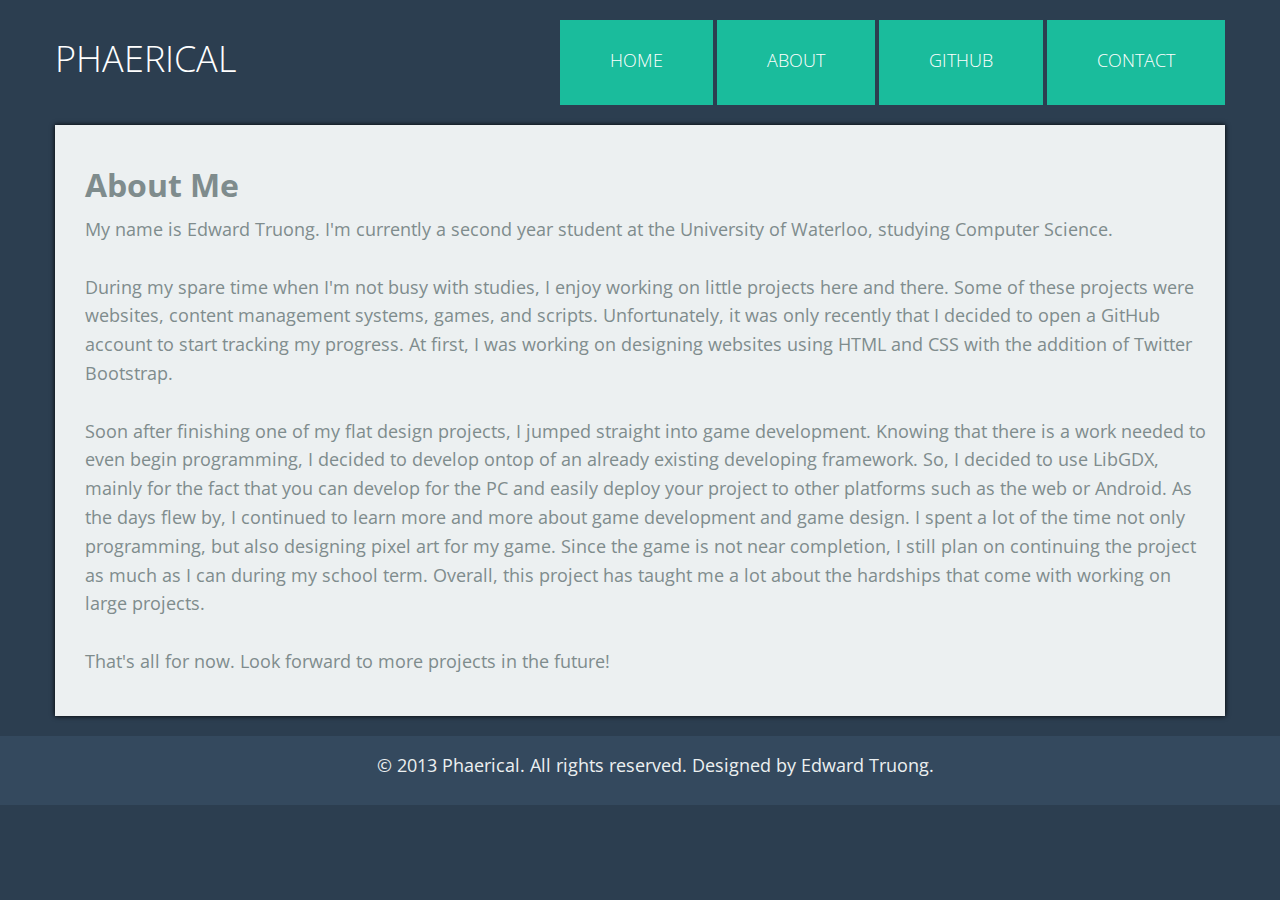
==== about.html @ 975730c6 "New banner, about, contact page" ====
<!doctype html>
<html lang="en">
<head>
	<meta charset="utf-8">
	<meta name="viewport" content="width=device-width, initial-scale=1, maximum-scale=1">
	<meta name="description" content="">
	<meta name="author" content="">
	<title>Phaerical Productions</title>
	<link rel="stylesheet" href="css/bootstrap.css">
	<link rel="stylesheet" href="css/styles.css">
	<link rel="stylesheet" href="css/bootstrap-responsive.css">
	<link href='http://fonts.googleapis.com/css?family=Open+Sans:400,300,600' rel='stylesheet' type='text/css'>
</head>

<body>
	<div class="navbar navbar-static-top">
		<div class="navbar-inner">
			<div class="container">
				<a class="btn btn-navbar" data-toggle="collapse" data-target=".nav-collapse">
	                <span class="icon-bar"></span>
	                <span class="icon-bar"></span>
	                <span class="icon-bar"></span>
	            </a>
				<a class="brand" href="index.html">PHAERICAL</a>
				<div class="nav-collapse">
					<ul class="nav pull-right">
						<li><a href="index.html">HOME</a></li>
						<li><a href="about.html">ABOUT</a></li>
						<li><a href="https://github.com/Phaerical/">GITHUB</a></li>
						<li><a href="contact.html">CONTACT</a></li>
					</ul>
				</div>
			</div>
		</div>
	</div>
	
	<div class="container">
		<div class="row-fluid content-box">
			<div class="span12 left">
				<p>
					<h2>About Me</h2>
					My name is Edward Truong.  I'm currently a second year student at the University of Waterloo, studying Computer Science.
					<br><br>
					During my spare time when I'm not busy with studies, I enjoy working on little projects here and there.
					Some of these projects were websites, content management systems, games, and scripts.
					Unfortunately, it was only recently that I decided to open a GitHub account to start tracking my progress.
					At first, I was working on designing websites using HTML and CSS with the addition of Twitter Bootstrap.<br><br>
					Soon after finishing one of my flat design projects, I jumped straight into game development.
					Knowing that there is a work needed to even begin programming, I decided to develop ontop of an already existing developing framework.
					So, I decided to use LibGDX, mainly for the fact that you can develop for the PC and easily deploy your project to other platforms such as the web or Android.
					As the days flew by, I continued to learn more and more about game development and game design.  I spent a lot of the time not only programming, but also designing pixel art for my game.
					Since the game is not near completion, I still plan on continuing the project as much as I can during my school term.
					Overall, this project has taught me a lot about the hardships that come with working on large projects.
					<br><br>
					That's all for now.  Look forward to more projects in the future!
				</p>
			</div>
		</div>
	</div>

	<div class="row-fluid footer">
		<div class="span12">
			<p>
				© 2013 Phaerical. All rights reserved. Designed by Edward Truong.
			</p>
		</div>
	</div>
	
	<script type="text/javascript" src="js/jquery.js"></script>
	<script type="text/javascript" src="js/bootstrap.js"></script>
</body>
</html>
---- css/styles.css ----
body {
  background-color: #2c3e50;
  color: #7f8c8d;
  font-family: 'Open Sans', sans-serif;
  font-size: 18px;
  line-height: 1.6;
  overflow-x: hidden;
  padding-left: 0 !important;
  padding-right: 0 !important;
}
/*
body div
{
  border: 1px #000 solid;
}
*/

.left {
	padding-left: 30px;
	padding-right: 10px;
}

.right {
	padding-right: 30px;
	padding-left: 10px;
}

.nav-collapse .nav > li > a:hover,
.nav-collapse .nav > li > a:focus,
.nav-collapse .dropdown-menu a:hover,
.nav-collapse .dropdown-menu a:focus {
  background-color: #16a085 !important;
}

.navbar-static-top .navbar-inner {
  background-color: #1abc9c;
  background-color: #2c3e50;
  border: none;
  box-shadow: none;
  background-image: none;
  background-repeat: no-repeat;
  padding-top: 20px;
}

.navbar .brand {
  text-shadow: none;
  font-size: 36px;
  padding-top: 10px;
  color: #fff;
  -webkit-transition: 0.25s;
  -moz-transition: 0.25s;
  -o-transition: 0.25s;
  transition: 0.25s;
}

.navbar .brand:hover {
  color: #1abc9c;
  -webkit-transition: 0.25s;
  -moz-transition: 0.25s;
  -o-transition: 0.25s;
  transition: 0.25s;
}

.navbar .navbar-inner .nav a {
  color: #fff;
  background-color: #1abc9c;
  border-bottom: 5px #1abc9c solid;
  padding: 30px 50px 30px 50px;
  margin-left: 4px;
  font-size: 18px;
  font-weight: 300;
  text-shadow: none;
  -webkit-transition: 0.25s;
  -moz-transition: 0.25s;
  -o-transition: 0.25s;
  transition: 0.25s;
}

.navbar .navbar-inner .nav a:hover {
  color: #fff;
  /*text-shadow: 0 1px 0 #27ae60;*/
  border-bottom: 5px #2ecc71 solid;
  -webkit-transition: 0.25s;
  -moz-transition: 0.25s;
  -o-transition: 0.25s;
  transition: 0.25s;
}

.navbar-inner .btn-navbar {
  margin: 25px;
  padding: 15px;
  background: #464d60;
}

.content-box {
	background: #ecf0f1;
	box-shadow: 0px 0px 5px #000;
	padding: 30px 0;
	margin: 20px 0;
}

.content-box h1 {
	margin-left: 10px;
}

.btn {
  border: none;
  background: #1abc9c;
  color: white;
  font-family: 'Open Sans', sans-serif;
  font-size: 14px;
  font-weight: 600;
  border-radius: 0;
  text-shadow: none;
  -webkit-transition: 0.25s;
  -moz-transition: 0.25s;
  -o-transition: 0.25s;
  transition: 0.25s;
  -webkit-backface-visibility: hidden;
  padding: 20px;
  margin: 20px 2px;
  width: 110px;
}

.btn:hover, .btn:focus {
  background-color: #16a085;
  color: white;
  -webkit-transition: 0.25s;
  -moz-transition: 0.25s;
  -o-transition: 0.25s;
  transition: 0.25s;
  -webkit-backface-visibility: hidden;
}

.btn:active, .btn.active {
  background-color: #1abc9c;
  -webkit-box-shadow: none;
  -moz-box-shadow: none;
  box-shadow: none;
}
	
textarea,
input[type="text"],
input[type="password"],
input[type="datetime"],
input[type="datetime-local"],
input[type="date"],
input[type="month"],
input[type="time"],
input[type="week"],
input[type="number"],
input[type="email"],
input[type="url"],
input[type="search"],
input[type="tel"],
input[type="color"],
.uneditable-input {
  border: 2px solid #f39c12;
  color: #34495e;
  font-family: Verdana;
  font-size: 14px;
  padding: 8px 0 9px 10px;
  text-indent: 1px;
  -webkit-border-radius: 6px;
  -moz-border-radius: 6px;
  border-radius: 6px;
  -webkit-box-shadow: none;
  -moz-box-shadow: none;
  box-shadow: none;
}

.footer {
  background: #34495e;
  color: #ecf0f1;
  text-align: center;
  padding: 15px;
}
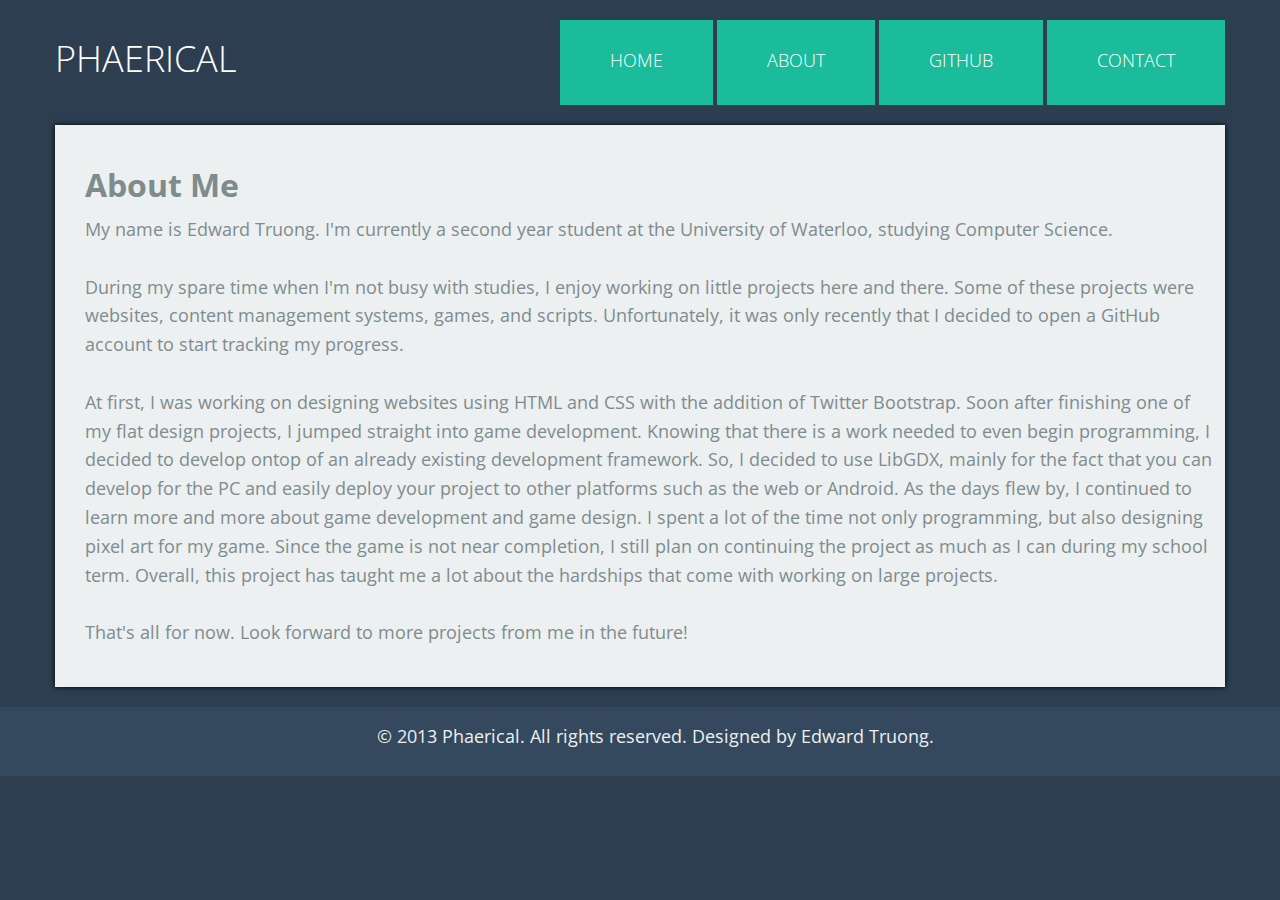
==== commit 228e6be4: "Fixes to about page" ====
--- a/about.html
+++ b/about.html
@@ -44,15 +44,16 @@
 					During my spare time when I'm not busy with studies, I enjoy working on little projects here and there.
 					Some of these projects were websites, content management systems, games, and scripts.
 					Unfortunately, it was only recently that I decided to open a GitHub account to start tracking my progress.
-					At first, I was working on designing websites using HTML and CSS with the addition of Twitter Bootstrap.<br><br>
+					<br><br>
+					At first, I was working on designing websites using HTML and CSS with the addition of Twitter Bootstrap.
 					Soon after finishing one of my flat design projects, I jumped straight into game development.
-					Knowing that there is a work needed to even begin programming, I decided to develop ontop of an already existing developing framework.
+					Knowing that there is a work needed to even begin programming, I decided to develop ontop of an already existing development framework.
 					So, I decided to use LibGDX, mainly for the fact that you can develop for the PC and easily deploy your project to other platforms such as the web or Android.
 					As the days flew by, I continued to learn more and more about game development and game design.  I spent a lot of the time not only programming, but also designing pixel art for my game.
 					Since the game is not near completion, I still plan on continuing the project as much as I can during my school term.
 					Overall, this project has taught me a lot about the hardships that come with working on large projects.
 					<br><br>
-					That's all for now.  Look forward to more projects in the future!
+					That's all for now.  Look forward to more projects from me in the future!
 				</p>
 			</div>
 		</div>
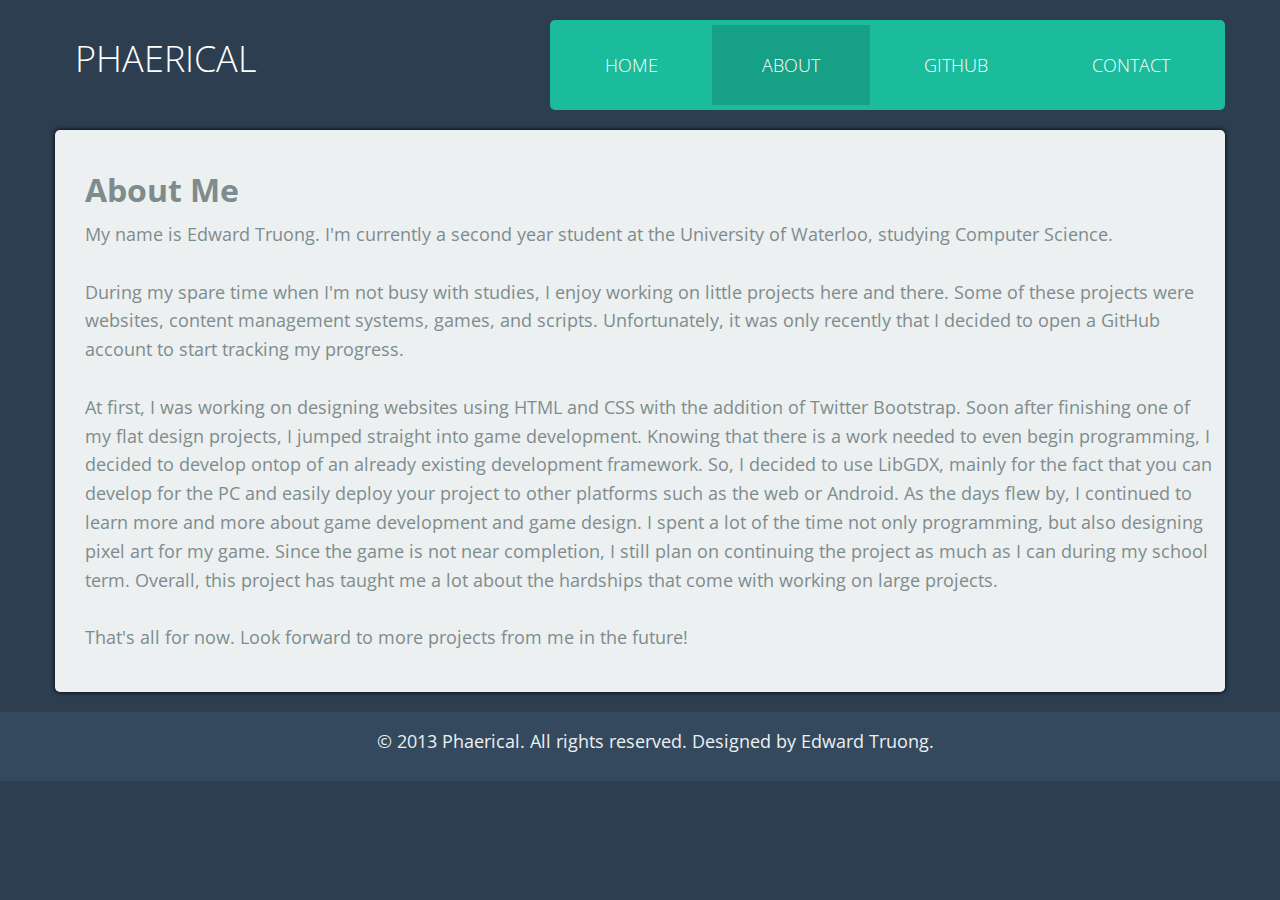
==== commit 1b93d556: "Links open in new tab, restyled navbar" ====
--- a/about.html
+++ b/about.html
@@ -25,8 +25,8 @@
 				<div class="nav-collapse">
 					<ul class="nav pull-right">
 						<li><a href="index.html">HOME</a></li>
-						<li><a href="about.html">ABOUT</a></li>
-						<li><a href="https://github.com/Phaerical/">GITHUB</a></li>
+						<li><a href="about.html" class="selected">ABOUT</a></li>
+						<li><a href="https://github.com/Phaerical/" target="_blank">GITHUB</a></li>
 						<li><a href="contact.html">CONTACT</a></li>
 					</ul>
 				</div>
--- a/css/styles.css
+++ b/css/styles.css
@@ -25,15 +25,7 @@
 	padding-left: 10px;
 }
 
-.nav-collapse .nav > li > a:hover,
-.nav-collapse .nav > li > a:focus,
-.nav-collapse .dropdown-menu a:hover,
-.nav-collapse .dropdown-menu a:focus {
-  background-color: #16a085 !important;
-}
-
 .navbar-static-top .navbar-inner {
-  background-color: #1abc9c;
   background-color: #2c3e50;
   border: none;
   box-shadow: none;
@@ -46,6 +38,7 @@
   text-shadow: none;
   font-size: 36px;
   padding-top: 10px;
+  padding-left: 40px;
   color: #fff;
   -webkit-transition: 0.25s;
   -moz-transition: 0.25s;
@@ -61,11 +54,17 @@
   transition: 0.25s;
 }
 
+.navbar .navbar-inner .nav {
+	background-color: #1abc9c;
+	padding: 5px;
+	padding-left: 1px;
+	border-radius: 5px;
+}
+
 .navbar .navbar-inner .nav a {
   color: #fff;
   background-color: #1abc9c;
-  border-bottom: 5px #1abc9c solid;
-  padding: 30px 50px 30px 50px;
+  padding: 30px 50px;
   margin-left: 4px;
   font-size: 18px;
   font-weight: 300;
@@ -76,10 +75,10 @@
   transition: 0.25s;
 }
 
-.navbar .navbar-inner .nav a:hover {
+.navbar .navbar-inner .nav a:hover,
+.navbar .navbar-inner .nav .selected {
   color: #fff;
-  /*text-shadow: 0 1px 0 #27ae60;*/
-  border-bottom: 5px #2ecc71 solid;
+  background-color: #16a085;
   -webkit-transition: 0.25s;
   -moz-transition: 0.25s;
   -o-transition: 0.25s;
@@ -97,6 +96,7 @@
 	box-shadow: 0px 0px 5px #000;
 	padding: 30px 0;
 	margin: 20px 0;
+	border-radius: 5px;
 }
 
 .content-box h1 {
